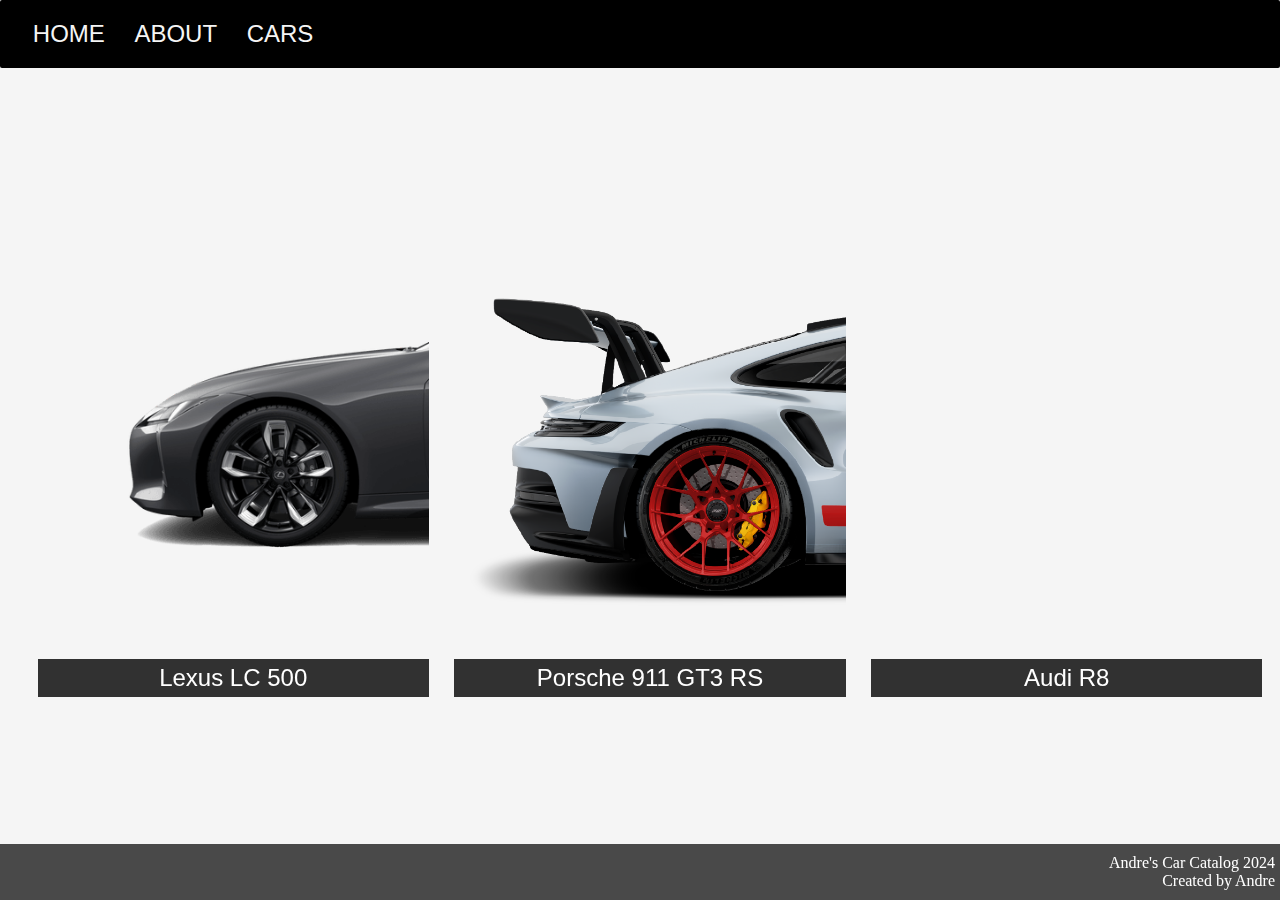
==== index.html @ e3dfc9aa "change project.html to index.html" ====
<!DOCTYPE html>
<html>

<head>
    <title> 
        Andre's Car Catalog
    </title>
    <meta name="Description" content="A catalog of my favorite sports cars.">
    <link rel="stylesheet" href="project-style.css" />
</head>
<body>
    <div class="background">
        <div class="page">
            <div class="sticky">
                <div class="nav">
                    <a href="project.html" class="scroll-link">HOME</a>
                    <a href="about.html" class="scroll-link">ABOUT</a>
                    <a href="cars.html" class="scroll-link">CARS</a>
                </div>
            </div>
            <div class="container">
                <div class="card-container"></div>
            </div>
            <script src="project-scripts.js"></script>
        </div>
    <div class="footer">
        <div class="footer-content">
            <div class="footer-text">Andre's Car Catalog 2024</div>
            <div class="footer-text">Created by Andre</div>
        </div>
    </div>
</body>
---- project-style.css ----
/* Site and object formatting */
html, body {
    height: 100%;
    margin: 0;
    padding: 0;
}
.background {
    height: 100%;
    width: 100%;    
    background-color: whitesmoke;
}
.footer {
    position: fixed;
    left: 0;
    bottom: 0;
    width: 100%;
    background-color: rgba(0,0,0,0.7);
    text-align: center;
    padding: 10px;

}
/* Card formatting */
.card-container {
    display: flex;
    flex-wrap: wrap;
    justify-content: center;
}
.card {
    position: relative;
    width: 29%;
    height: 30%;
    padding: 20px 10px 45% 10px;
    margin: 1%;
    transform-style: preserve-3d;
    transition: transform 0.5s ease-in-out;
}
.card-front, .card-back {
    position: absolute;
    width: 100%;
    height: 100%;
    backface-visibility: hidden;
}
.card-front {
    background-size: cover;
}
.card-front .title {
    position: absolute;
    font-size: 1.5rem;
    font-family: "Arial", sans-serif;
    width: 100%;
    bottom: 0;
    background: rgb(0, 0, 0, 0.8);
    color: white;
    text-align: center;
    padding: 5px 0px 5px 0px;
}
.card-back {
    transform: rotateY(180deg);
    background: rgba(0, 0, 0, 0.1);
    display: flex;
    padding: 10px;
    align-items: flex-end;
    justify-content: center;
    box-sizing: border-box;

    font-size: 1.5rem;
    font-family: 'Times New Roman', Times, serif;
}
.card:hover {
    transform: rotateY(180deg);
}
.delete-icon {
    position: absolute;
    width: 25px;
    height: 25px;
    top: 10px;
    right: 10px;
    cursor: pointer;
}
/* Navbar formatting */
.nav {
    padding: 20px;
    background-color: #000000;
    overflow: hidden;
    border-radius: 2px;
}
.nav a {
    font-size: 1.5rem;
    font-weight: 530;
    font-family: 'Arial Narrow', Arial, sans-serif;
    color: whitesmoke;
    text-align: center;
    padding: 1vw;
    display:flexbox;

    text-decoration: none;
}
.nav a:hover {
    background-color: rgba(115, 115, 115, 0.3);
    -webkit-transition: background-color 50ms ease-in;
    transition: background-color 50ms ease-in;
    -webkit-transition-delay: 50ms;
    transition-delay: 50ms;
    color:whitesmoke;
    border-radius: 10px;
}
.nav a:active {
    text-decoration-color: white;
}
div.sticky {
  position: -webkit-sticky;
  position: sticky;
  top: 0;
}

/* Text formatting */
.big-text {
    font-size: 1.2rem;
    background-color: lightgray;
    font-family: "Arial";
    color: rgb(0, 0, 0);
    padding: 20px 10rem 20px 10rem;
    justify-content: center;

}
.footer-text {
    font-size: 1rem;
    font-family: 'Times New Roman', Times, serif;
    color: rgb(255, 255, 255);
    padding: 0px 15px 0px 0px;
    text-align: right;
}
.title-text {
    font-size: 2rem;
    font-family: 'Arial', Times, serif;
    color: rgb(0, 0, 0);
    padding: 0px 15px 0px 0px;
    text-align: center;

}

/* List and form formatting */

.list-container {
    padding: 20px;
    background-color: lightgray;
    border-radius: 10px;
    margin: 20px;
}
.add-car {
    display: flex;
    flex-direction: column;
    align-items: center;
    gap: 10px;
    background-color: #f2f2f2;
    padding: 20px;
    border-radius: 10px;
    width: 300px;
    margin: auto;
}
.add-car input {
    width: 100%;
    padding: 10px;
    border-radius: 5px;
    border: 1px solid #ccc;
}
.add-car button {
    width: 100%;
    padding: 10px;
    background-color: lightgray;
    color: white;
    border: none;
    border-radius: 5px;
    cursor: pointer;
}
.add-car button:hover {
    background-color: black;
}
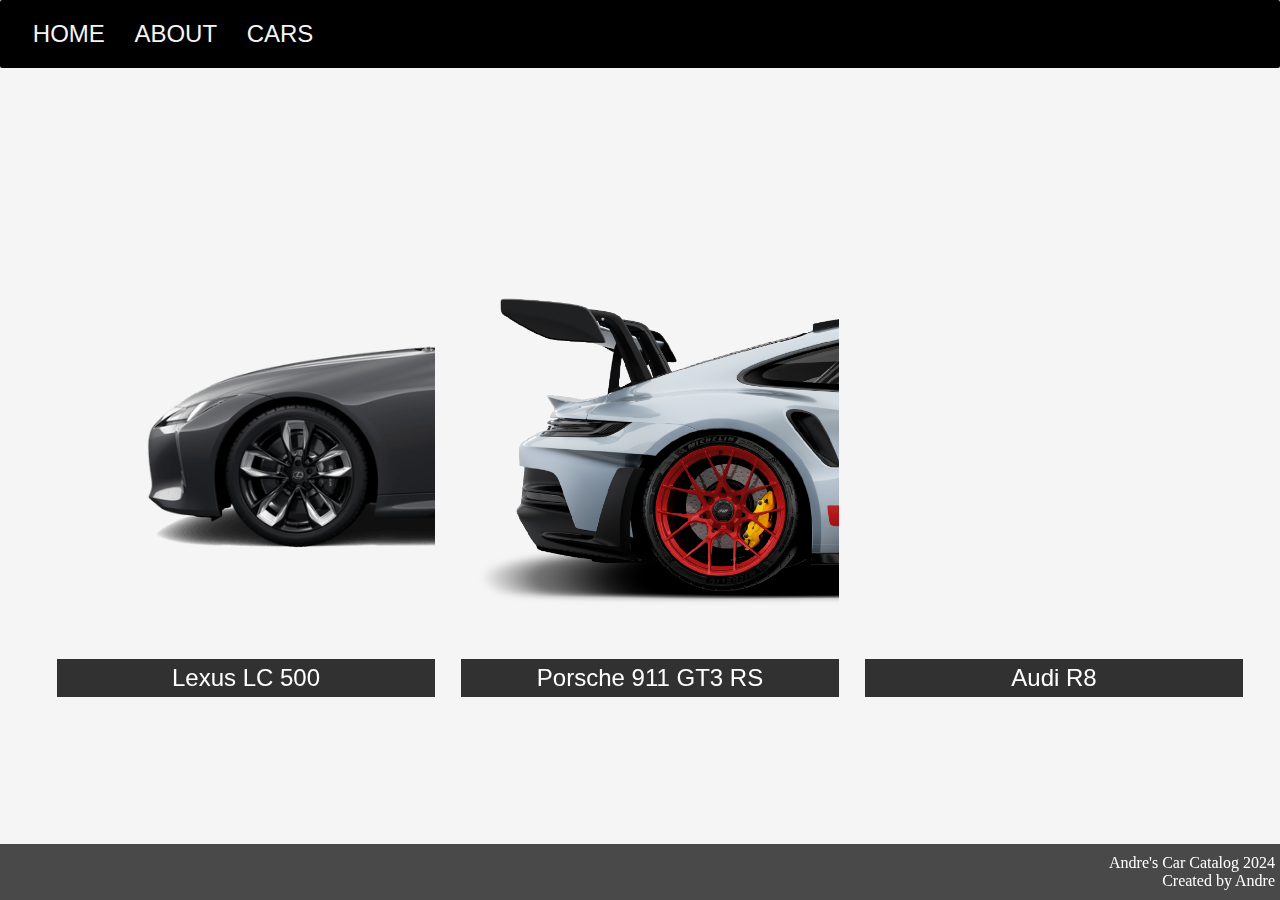
==== commit 7df770ec: "bug fixes" ====
--- a/index.html
+++ b/index.html
@@ -13,7 +13,7 @@
         <div class="page">
             <div class="sticky">
                 <div class="nav">
-                    <a href="project.html" class="scroll-link">HOME</a>
+                    <a href="index.html" class="scroll-link">HOME</a>
                     <a href="about.html" class="scroll-link">ABOUT</a>
                     <a href="cars.html" class="scroll-link">CARS</a>
                 </div>
@@ -22,6 +22,7 @@
                 <div class="card-container"></div>
             </div>
             <script src="project-scripts.js"></script>
+            <br><br><br><br><br><br>
         </div>
     <div class="footer">
         <div class="footer-content">
--- a/project-style.css
+++ b/project-style.css
@@ -28,8 +28,9 @@
 }
 .card {
     position: relative;
-    width: 29%;
-    height: 30%;
+    width: 28%;
+    height: 26%;
+    max-height: 80vh;
     padding: 20px 10px 45% 10px;
     margin: 1%;
     transform-style: preserve-3d;
